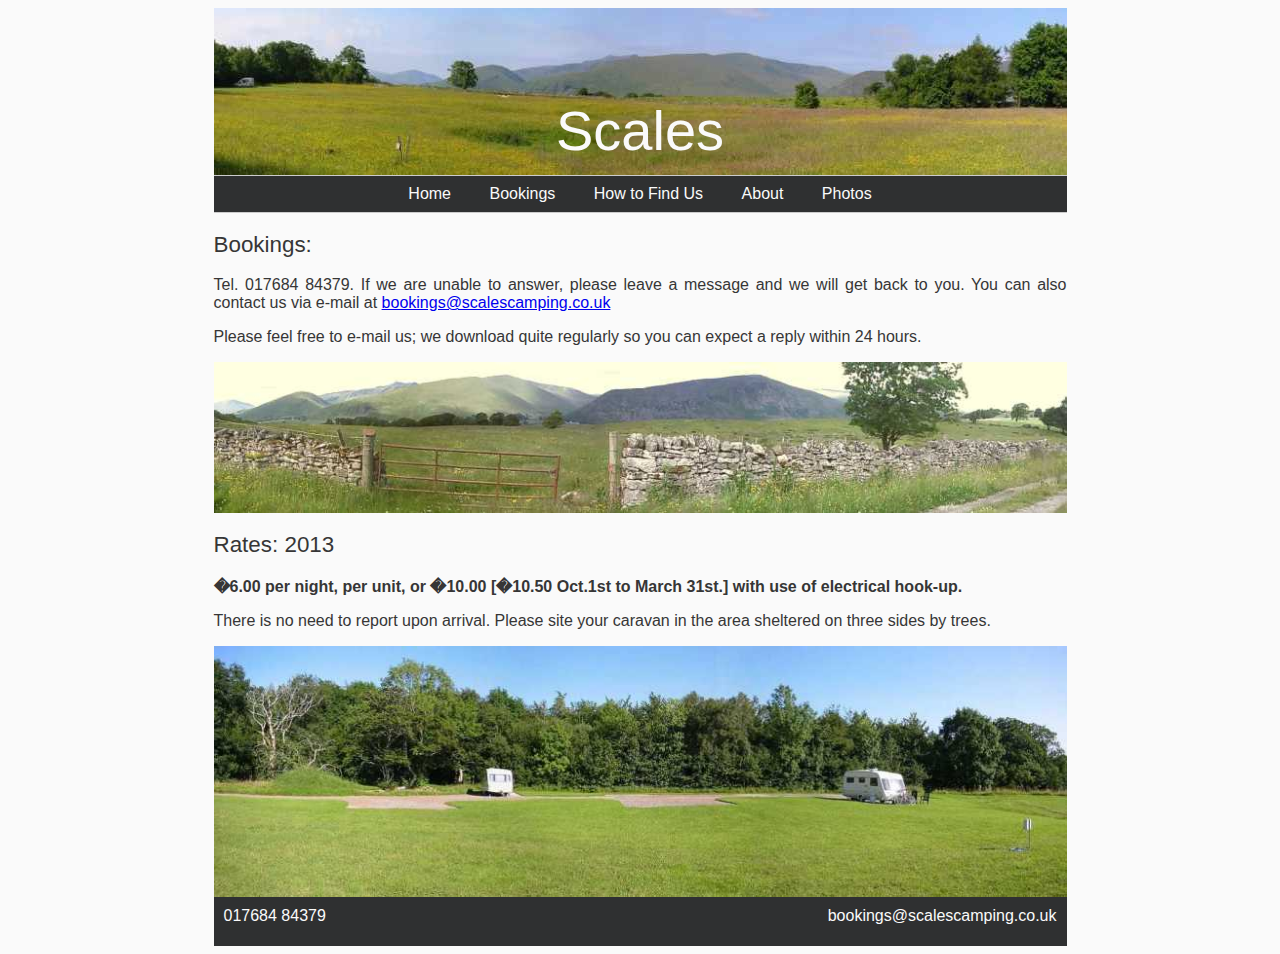
==== booking.htm @ 518d53e0 "Original Scales camping website files" ====
<html>

<head>
	<title>Scales Camping</title>
	<link rel="stylesheet" type="text/css" href="style/style.css" />
</head>
	
<body>

	<div id="main">
	
		
		<div id="header" style="position:relative;">
			<div class="header-text">
			Scales
			</div>
		</div>
		
		<div id="menu">
		<ul class="nav">
		<li><a href="index.htm">Home</a></li>
		<li><a href="booking.htm">Bookings</a></li>
		<li><a href="location.htm">How to Find Us</a></li>
		<li><a href="about.htm">About</a></li>
		<li><a href="photos.htm">Photos</a></li>
		</ul>
		</div>
	
		<div id="main-body">
		
		<h2>Bookings:</h2>
		<p>
		Tel. 017684 84379. If we are unable to answer, please leave a message and we will get back to you. You can also contact us via e-mail at <a href="mailto:bookings@scalescamping.co.uk">bookings@scalescamping.co.uk</a>
		</p>
		<p>
		Please feel free to e-mail us; we download quite regularly so you can expect a reply within  24 hours.
		</p>
		<img src="images/scales30.jpg" alt="To the left of the site" width="100%">
		<a id="Rates"><h2>
		Rates: 2013
		</h2></a>
		<p>
		<b>�6.00 per night, per unit, or �10.00 [�10.50 Oct.1st to March 31st.] with use of electrical hook-up.</b>
		</p>
		<p>
		There is no need to report upon arrival. Please site your caravan in the area sheltered on three sides by trees.
		</p>
		
		</div>
		
		<div id="footer">
			<img src="images/scales29.jpg" alt="View of the site" width="100%">
			<span style="float:left; margin:10">
			017684 84379</span>
			<span style="float:right; margin:10">
			<a href="mailto:bookings@scalescamping.co.uk">bookings@scalescamping.co.uk</a>
			</span>
		</div>
		
	</div>
</body>

</html>
---- style/style.css ----
body {
	background-color:#FAFAFA;
	font-family:"Segoe UI", sans-serif;
	color:#363636;
	text-align:justify;
}

h1 {
	font-size:350%;
	font-weight:normal;
	color:#FAFAFA;
}

h2 {
	font-size:140%;
	font-weight:normal;

}

#main{
width:853px;
margin:auto;
}

#header{
height:167px;
background-image: url(../images/ViewAcrossSite.png);
text-align:center;
}

.header-text{
	left:0;
	position:absolute;
	text-align:center;
	top:90px;
	width:100%;
	font-size:350%;
	font-weight:normal;
	color:#FAFAFA;
}

#menu{
	width:100%;
}

.nav{
    background-color:#2F3031;
	border:1px solid #ccc;
    border-width:1px 0;
    list-style:none;
    margin:0;
    padding:0;
    text-align:center;
}
.nav li{
   display:inline;
}
.nav  li a{
    display:inline-block;
	text-decoration:none;
	text-align:center;
	padding:9px 17px 9px 17px;
	color:#FAFAFA;
	background-color:#2F3031;
}

.nav li a:hover {background-color: #5E5F63;}

#footer{
	width:100%;
	height:300px;
	text-align:right;
	background-color:#2F3031;
	color:#FAFAFA;
}

#footer a{
	text-decoration:none;
	color:#FAFAFA;
}
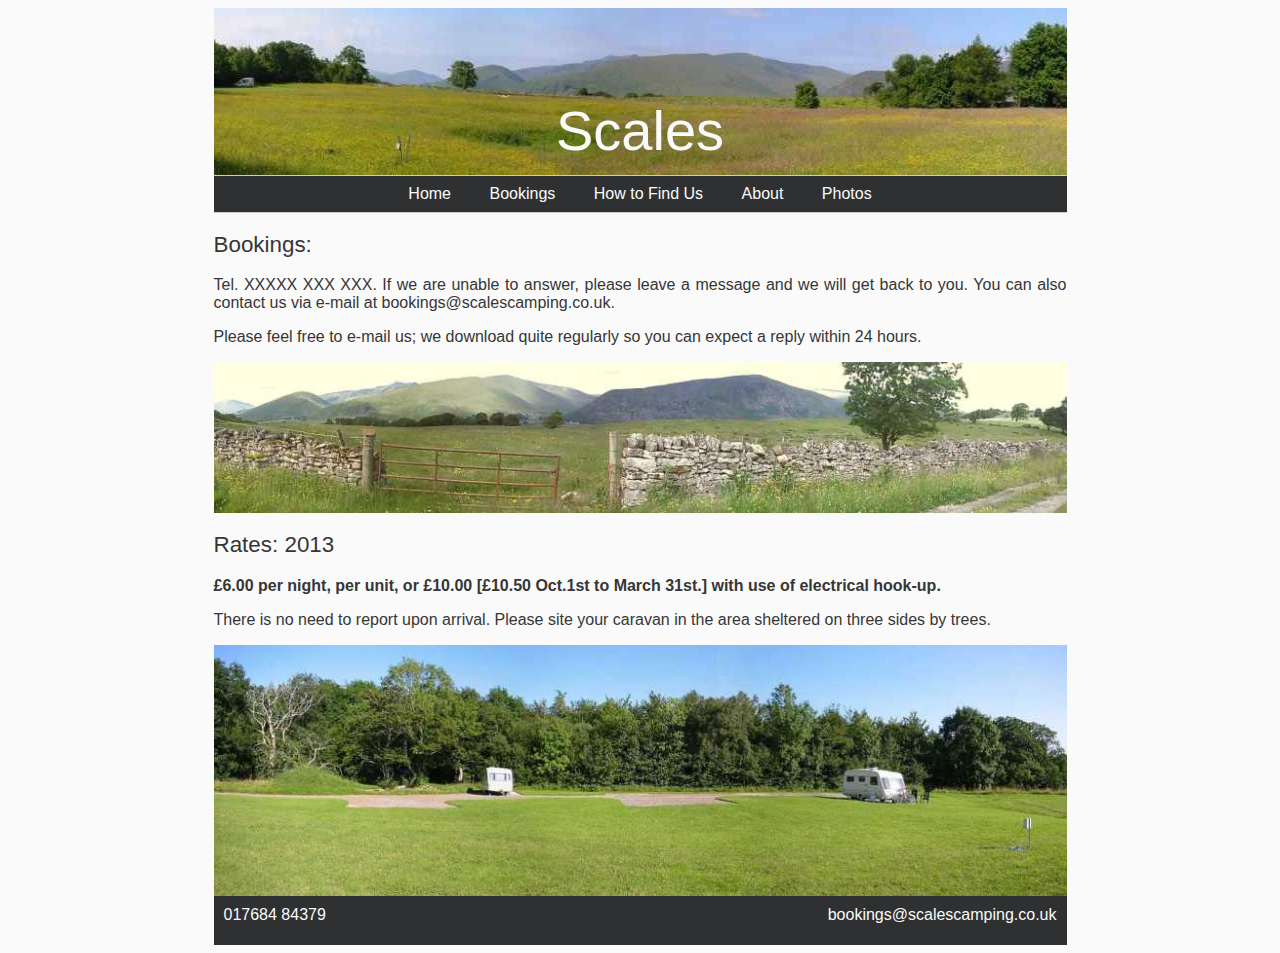
==== commit 6b47ea0f: "Removed phone number" ====
--- a/booking.htm
+++ b/booking.htm
@@ -30,7 +30,7 @@
 		
 		<h2>Bookings:</h2>
 		<p>
-		Tel. 017684 84379. If we are unable to answer, please leave a message and we will get back to you. You can also contact us via e-mail at <a href="mailto:bookings@scalescamping.co.uk">bookings@scalescamping.co.uk</a>
+		Tel. XXXXX XXX XXX. If we are unable to answer, please leave a message and we will get back to you. You can also contact us via e-mail at bookings@scalescamping.co.uk.
 		</p>
 		<p>
 		Please feel free to e-mail us; we download quite regularly so you can expect a reply within  24 hours.
@@ -40,7 +40,7 @@
 		Rates: 2013
 		</h2></a>
 		<p>
-		<b>�6.00 per night, per unit, or �10.00 [�10.50 Oct.1st to March 31st.] with use of electrical hook-up.</b>
+		<b>£6.00 per night, per unit, or £10.00 [£10.50 Oct.1st to March 31st.] with use of electrical hook-up.</b>
 		</p>
 		<p>
 		There is no need to report upon arrival. Please site your caravan in the area sheltered on three sides by trees.
@@ -60,4 +60,4 @@
 	</div>
 </body>
 
-</html>+</html>
